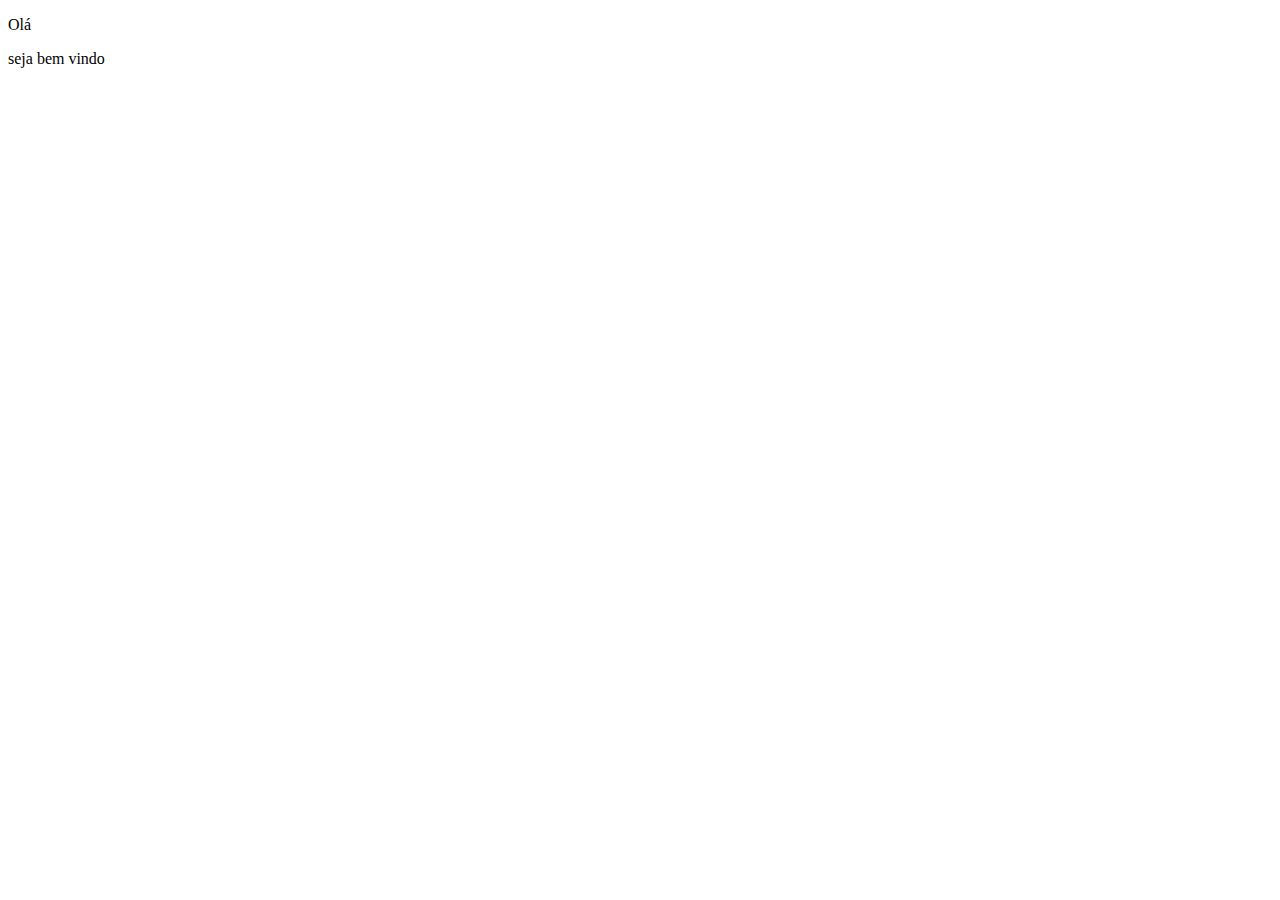
==== html/pagina_exclusiva.html @ 3521c849 "first commit" ====
<!DOCTYPE html>
<html lang="en">
<head>
    <meta charset="UTF-8">
    <meta name="viewport" content="width=device-width, initial-scale=1.0">
    <title>Página exclusiva do usuário</title>
</head>
<body>
    <p> Olá <div id="fulano"></div> seja bem vindo </p>
    


    <script src="/js/script.js"></script>
</body>
</html>
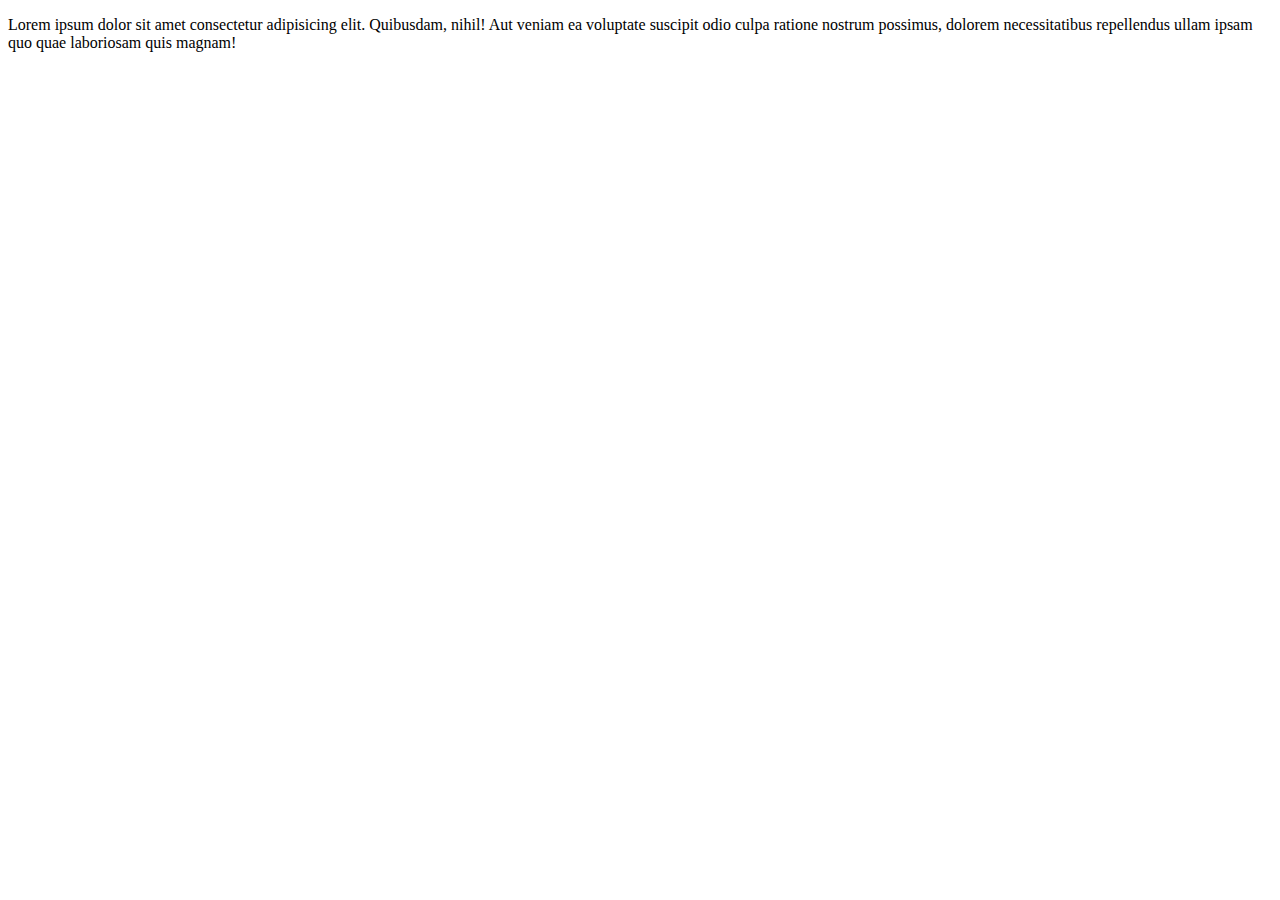
==== commit 2dd8ab98: "First commit" ====
--- a/html/pagina_exclusiva.html
+++ b/html/pagina_exclusiva.html
@@ -6,8 +6,14 @@
     <title>Página exclusiva do usuário</title>
 </head>
 <body>
-    <p> Olá <div id="fulano"></div> seja bem vindo </p>
+    <p> Lorem ipsum dolor sit amet consectetur
+         adipisicing elit. Quibusdam, nihil! 
+         Aut veniam ea voluptate suscipit odio
+          culpa ratione nostrum possimus, 
+          dolorem necessitatibus repellendus
+           ullam ipsam quo quae laboriosam quis magnam!</p>
     
+
 
 
     <script src="/js/script.js"></script>
